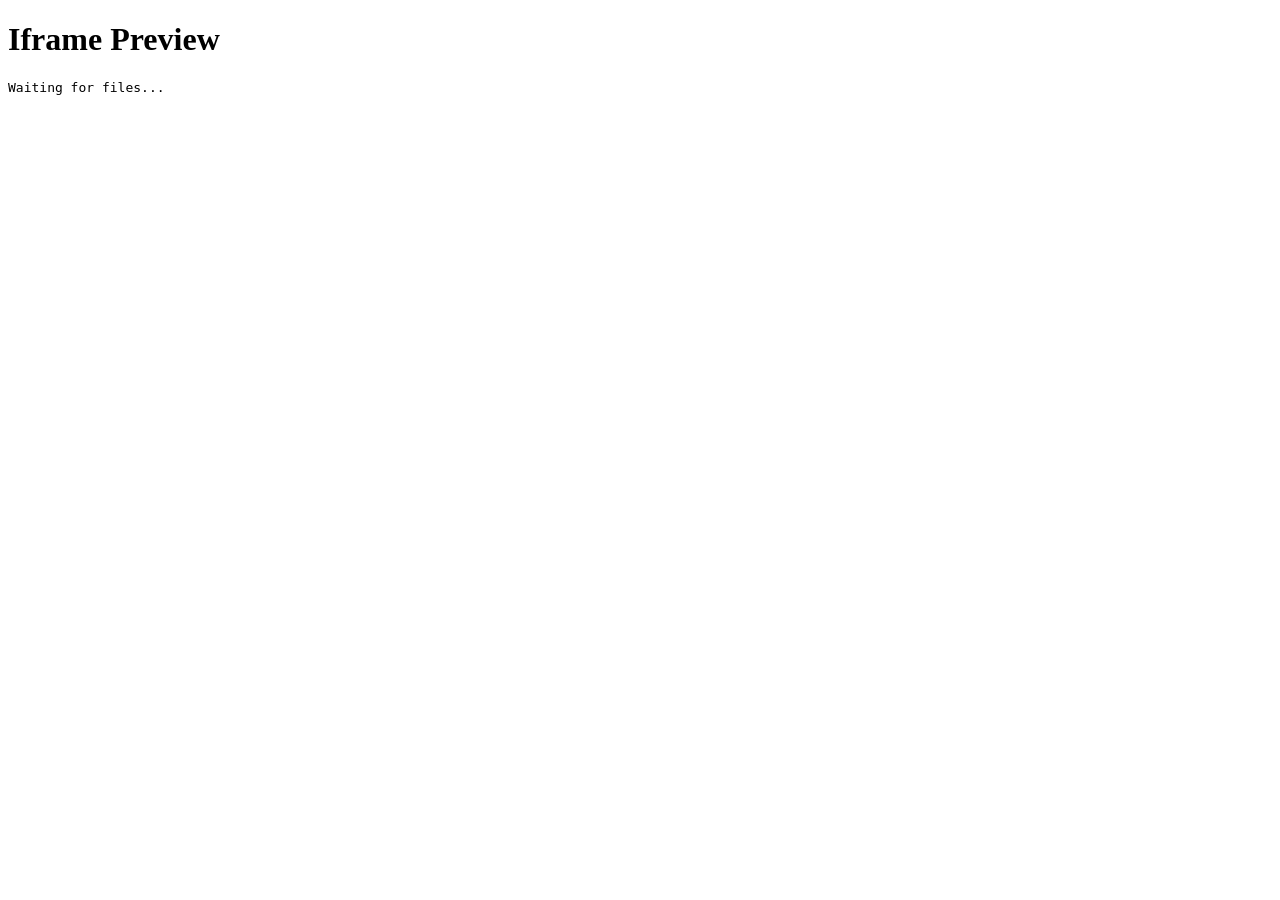
==== iframe/iframe.html @ d08d4f88 "communication with iframe" ====
<!doctype html>
<html lang="en">
  <head>
    <meta charset="UTF-8" />
    <meta name="viewport" content="width=device-width, initial-scale=1.0" />
    <title>iframe</title>
  </head>
  <body>
    <h1>Iframe Preview</h1>
    <pre id="file-dump">Waiting for files...</pre>
    <script type="module" src="iframe.js"></script>
  </body>
</html>
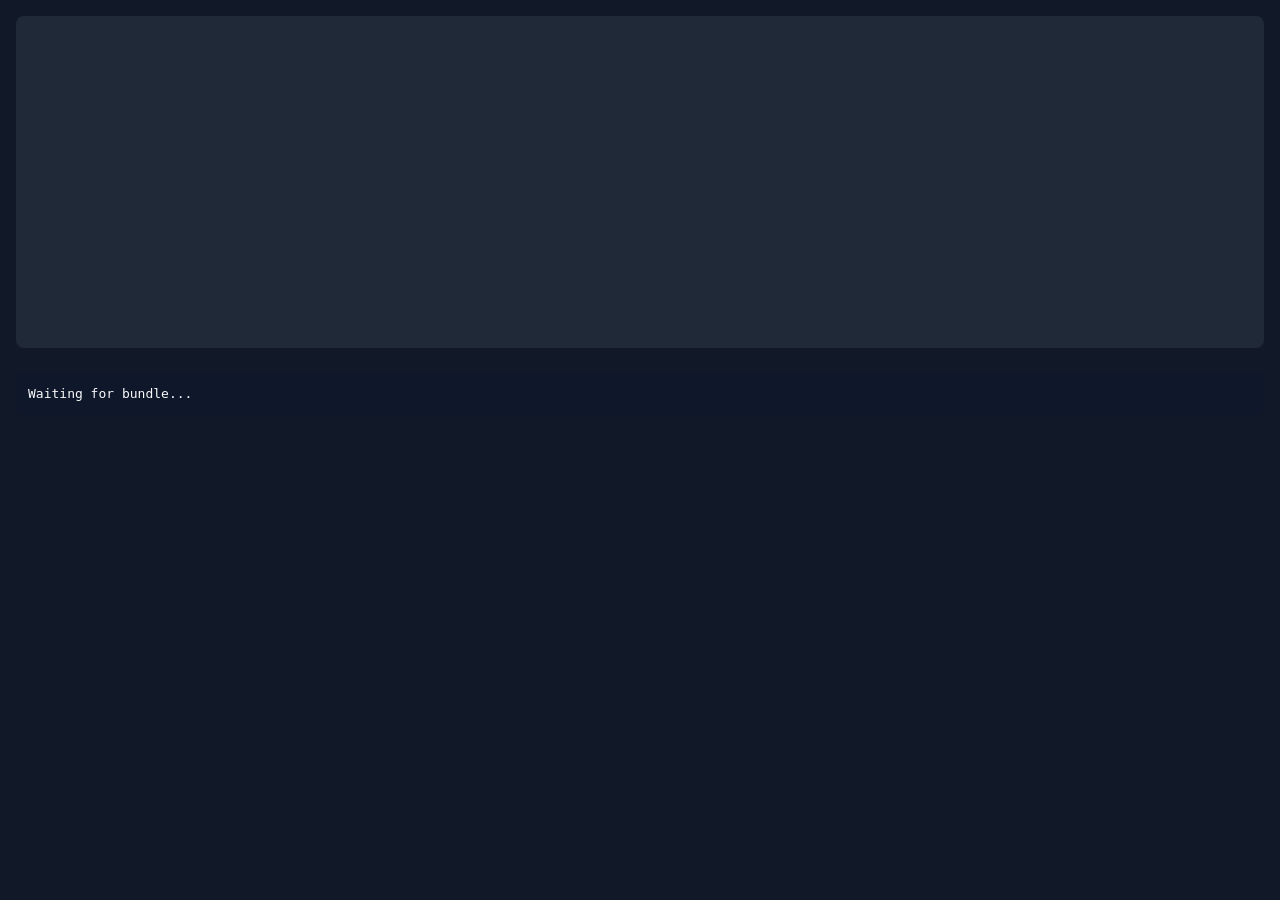
==== commit cdfc9dd0: "to be continued" ====
--- a/iframe/iframe.html
+++ b/iframe/iframe.html
@@ -4,10 +4,63 @@
     <meta charset="UTF-8" />
     <meta name="viewport" content="width=device-width, initial-scale=1.0" />
     <title>iframe</title>
+    <script type="importmap">
+      {
+        "imports": {
+          "react": "https://esm.sh/react@18.3.1",
+          "react-dom/client": "https://esm.sh/react-dom@18.3.1/client",
+          "react-dom": "https://esm.sh/react-dom@18.3.1",
+          "react/jsx-runtime": "https://esm.sh/react@18.3.1/jsx-runtime",
+          "react/jsx-dev-runtime": "https://esm.sh/react@18.3.1/jsx-dev-runtime"
+        }
+      }
+    </script>
+    <style>
+      body {
+        margin: 0;
+        font-family:
+          system-ui,
+          -apple-system,
+          BlinkMacSystemFont,
+          "Segoe UI",
+          sans-serif;
+        background: #111827;
+        color: #f9fafb;
+        display: flex;
+        flex-direction: column;
+        min-height: 100vh;
+      }
+
+      #app-shell {
+        flex: 1;
+        display: flex;
+        flex-direction: column;
+        padding: 16px;
+        gap: 12px;
+      }
+
+      #root {
+        background: #1f2937;
+        border-radius: 8px;
+        min-height: 300px;
+        padding: 16px;
+      }
+
+      #messages {
+        background: #0f172a;
+        border-radius: 8px;
+        padding: 12px;
+        font-size: 13px;
+        line-height: 1.4;
+        white-space: pre-wrap;
+      }
+    </style>
   </head>
   <body>
-    <h1>Iframe Preview</h1>
-    <pre id="file-dump">Waiting for files...</pre>
+    <div id="app-shell">
+      <div id="root"></div>
+      <pre id="messages" aria-live="polite">Waiting for bundle...</pre>
+    </div>
     <script type="module" src="iframe.js"></script>
   </body>
 </html>
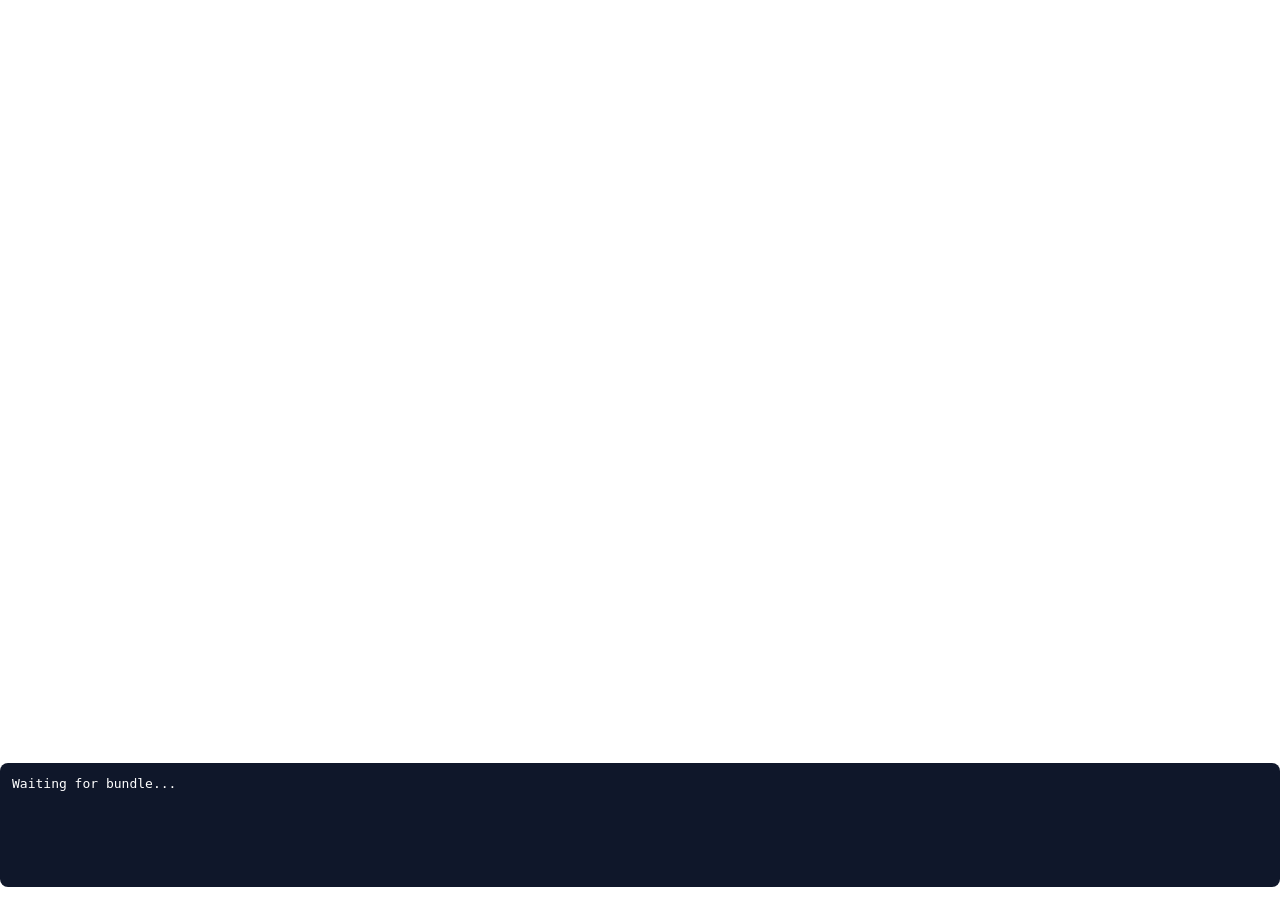
==== commit d9c858f9: "good" ====
--- a/iframe/iframe.html
+++ b/iframe/iframe.html
@@ -4,50 +4,15 @@
     <meta charset="UTF-8" />
     <meta name="viewport" content="width=device-width, initial-scale=1.0" />
     <title>iframe</title>
-    <script type="importmap">
-      {
-        "imports": {
-          "react": "https://esm.sh/react@18.3.1",
-          "react-dom/client": "https://esm.sh/react-dom@18.3.1/client",
-          "react-dom": "https://esm.sh/react-dom@18.3.1",
-          "react/jsx-runtime": "https://esm.sh/react@18.3.1/jsx-runtime",
-          "react/jsx-dev-runtime": "https://esm.sh/react@18.3.1/jsx-dev-runtime"
-        }
-      }
-    </script>
     <style>
-      body {
-        margin: 0;
-        font-family:
-          system-ui,
-          -apple-system,
-          BlinkMacSystemFont,
-          "Segoe UI",
-          sans-serif;
-        background: #111827;
-        color: #f9fafb;
-        display: flex;
-        flex-direction: column;
-        min-height: 100vh;
-      }
-
-      #app-shell {
-        flex: 1;
-        display: flex;
-        flex-direction: column;
-        padding: 16px;
-        gap: 12px;
-      }
-
-      #root {
-        background: #1f2937;
-        border-radius: 8px;
-        min-height: 300px;
-        padding: 16px;
-      }
-
       #messages {
+        position: fixed;
+        bottom: 0;
+        left: 0;
+        right: 0;
+        min-height: 100px;
         background: #0f172a;
+        color: #fff;
         border-radius: 8px;
         padding: 12px;
         font-size: 13px;
@@ -57,10 +22,8 @@
     </style>
   </head>
   <body>
-    <div id="app-shell">
-      <div id="root"></div>
-      <pre id="messages" aria-live="polite">Waiting for bundle...</pre>
-    </div>
+    <div id="root"></div>
+    <pre id="messages" aria-live="polite">Waiting for bundle...</pre>
     <script type="module" src="iframe.js"></script>
   </body>
 </html>
